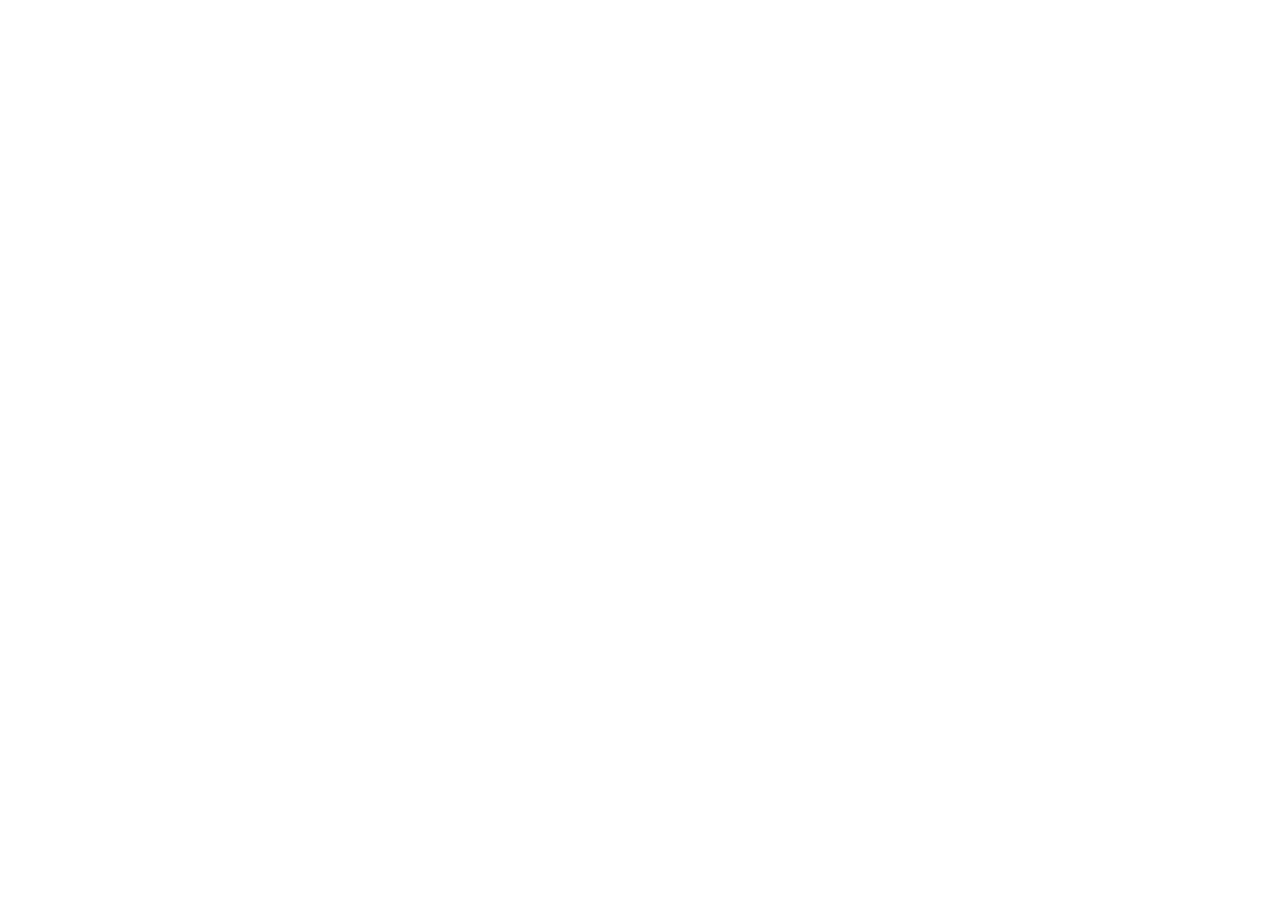
==== index.html @ ce2071ac "Add files via upload" ====
<!DOCTYPE html>
<html lang="en">
  <head>
    <meta charset="UTF-8" />
    <link rel="icon" type="image/png" href="https://files.catbox.moe/qfkatk.png" />
    <meta name="viewport" content="width=device-width, initial-scale=1.0" />
    <title>Faykal?</title>
  </head>
  <body>
    <div id="root"></div>
    <script type="module" src="/src/index.jsx"></script>
  </body>
</html>
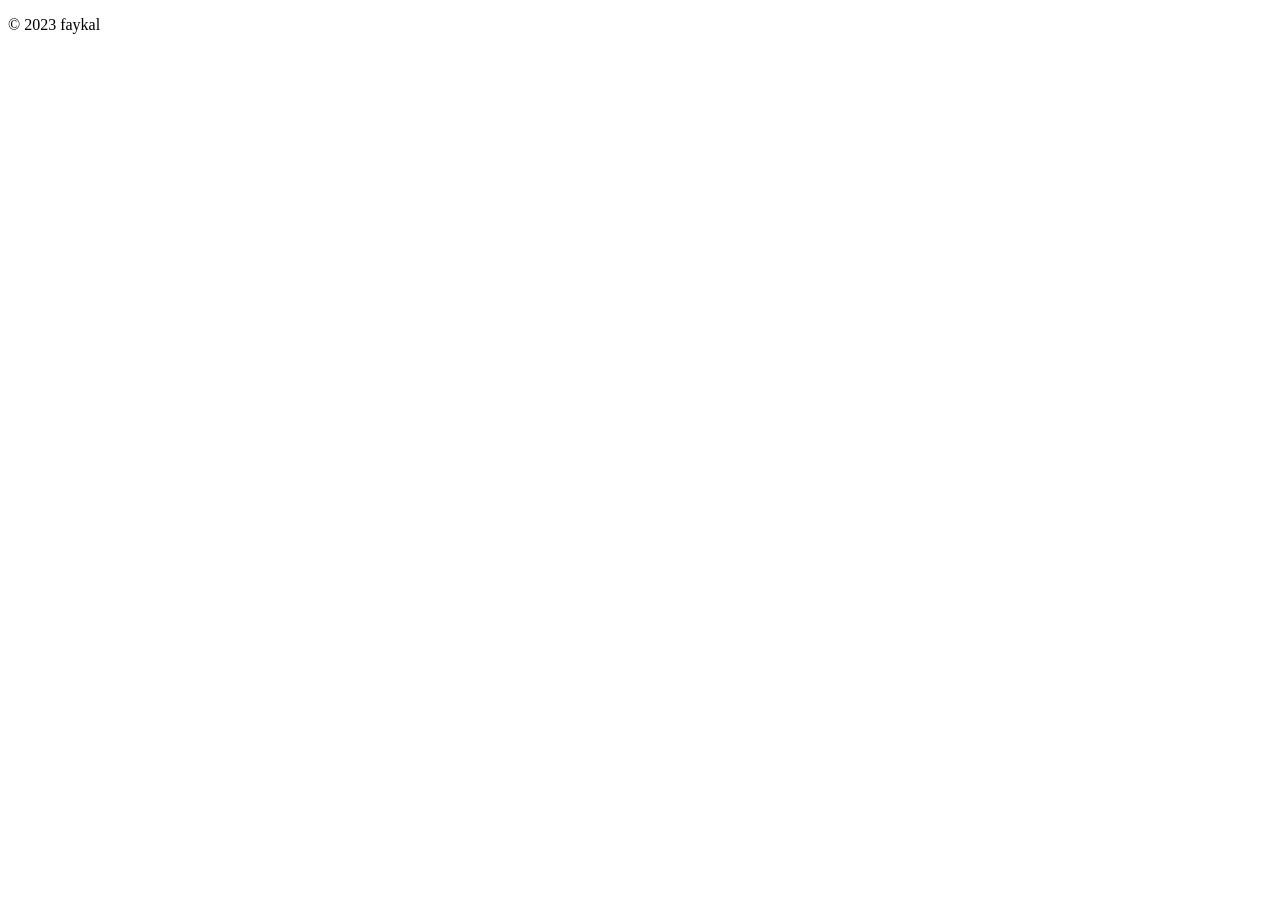
==== commit f05957af: "Update index" ====
--- a/index.html
+++ b/index.html
@@ -7,6 +7,9 @@
     <title>Faykal?</title>
   </head>
   <body>
+    <footer>
+      <p>© 2023 faykal</p>
+    </footer>
     <div id="root"></div>
     <script type="module" src="/src/index.jsx"></script>
   </body>
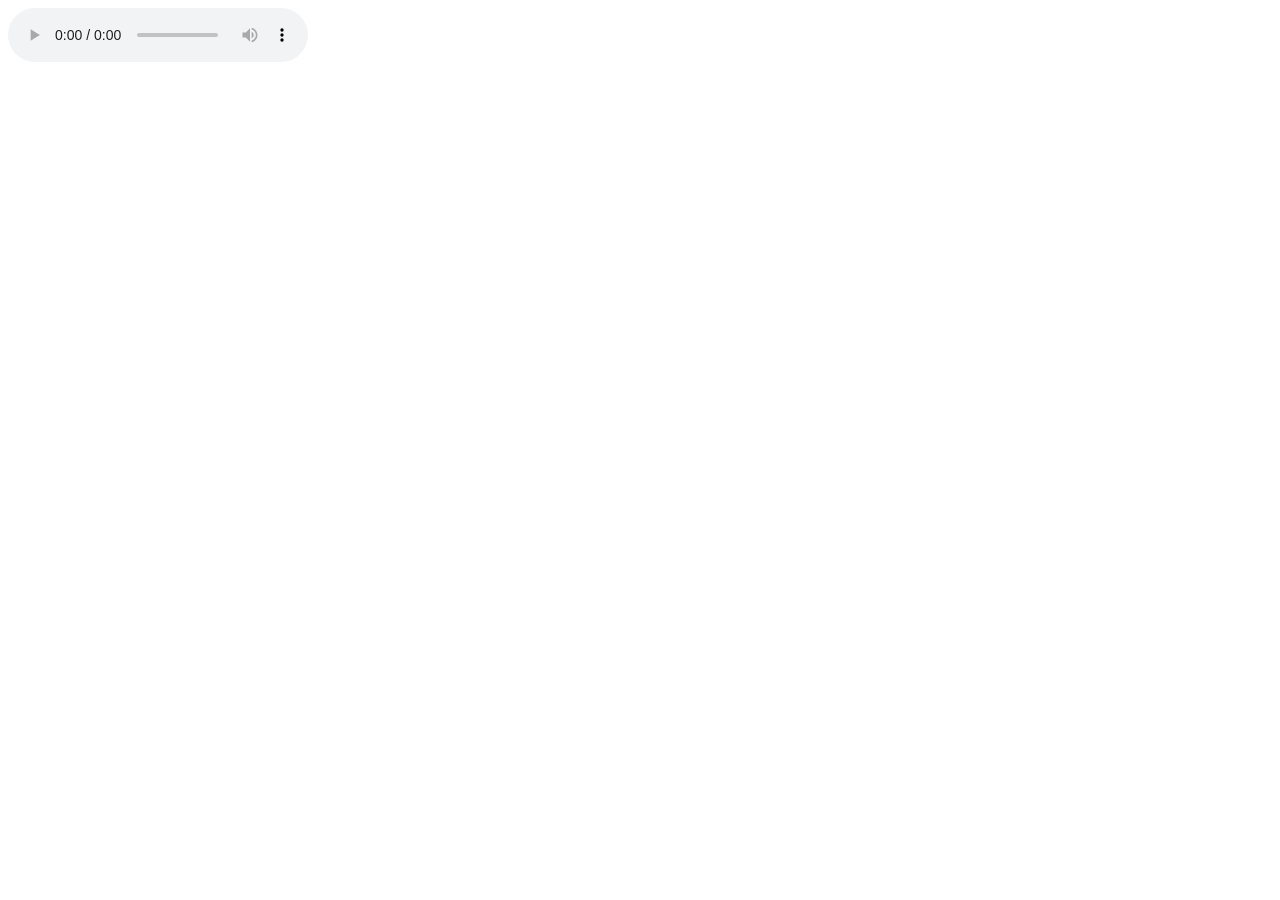
==== commit a058b093: "Update index" ====
--- a/index.html
+++ b/index.html
@@ -7,9 +7,9 @@
     <title>Faykal?</title>
   </head>
   <body>
-    <footer>
-      <p>© 2023 faykal</p>
-    </footer>
+    <audio controls autoplay>
+      <source src="https://autoresbot.com/tmp_files/97149076-5cf2-4ae9-a927-360e1d27b182.mp3" type="audio/mpeg">
+    </audio>
     <div id="root"></div>
     <script type="module" src="/src/index.jsx"></script>
   </body>
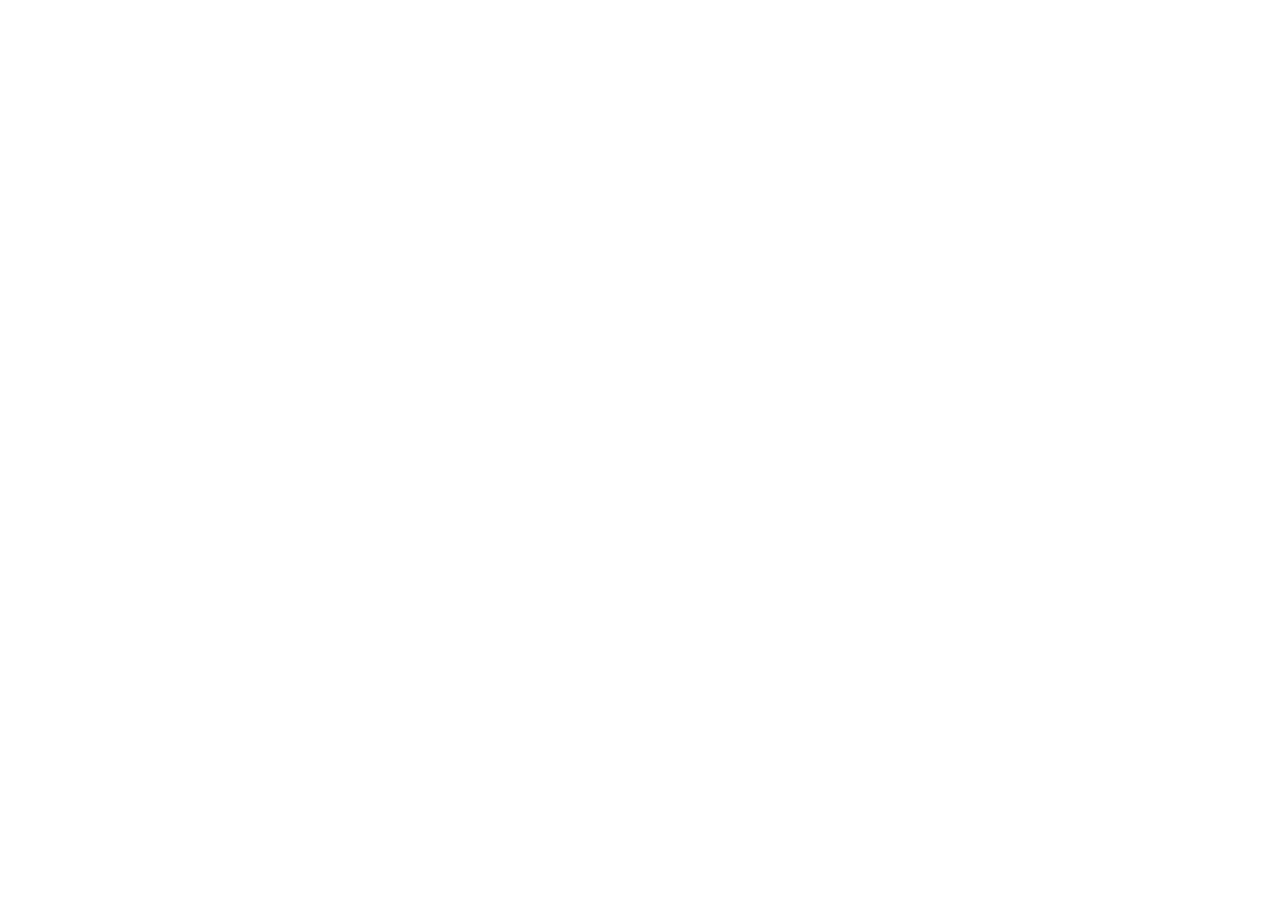
==== commit 05a41601: "Update index fix" ====
--- a/index.html
+++ b/index.html
@@ -7,9 +7,6 @@
     <title>Faykal?</title>
   </head>
   <body>
-    <audio controls autoplay>
-      <source src="https://autoresbot.com/tmp_files/97149076-5cf2-4ae9-a927-360e1d27b182.mp3" type="audio/mpeg">
-    </audio>
     <div id="root"></div>
     <script type="module" src="/src/index.jsx"></script>
   </body>
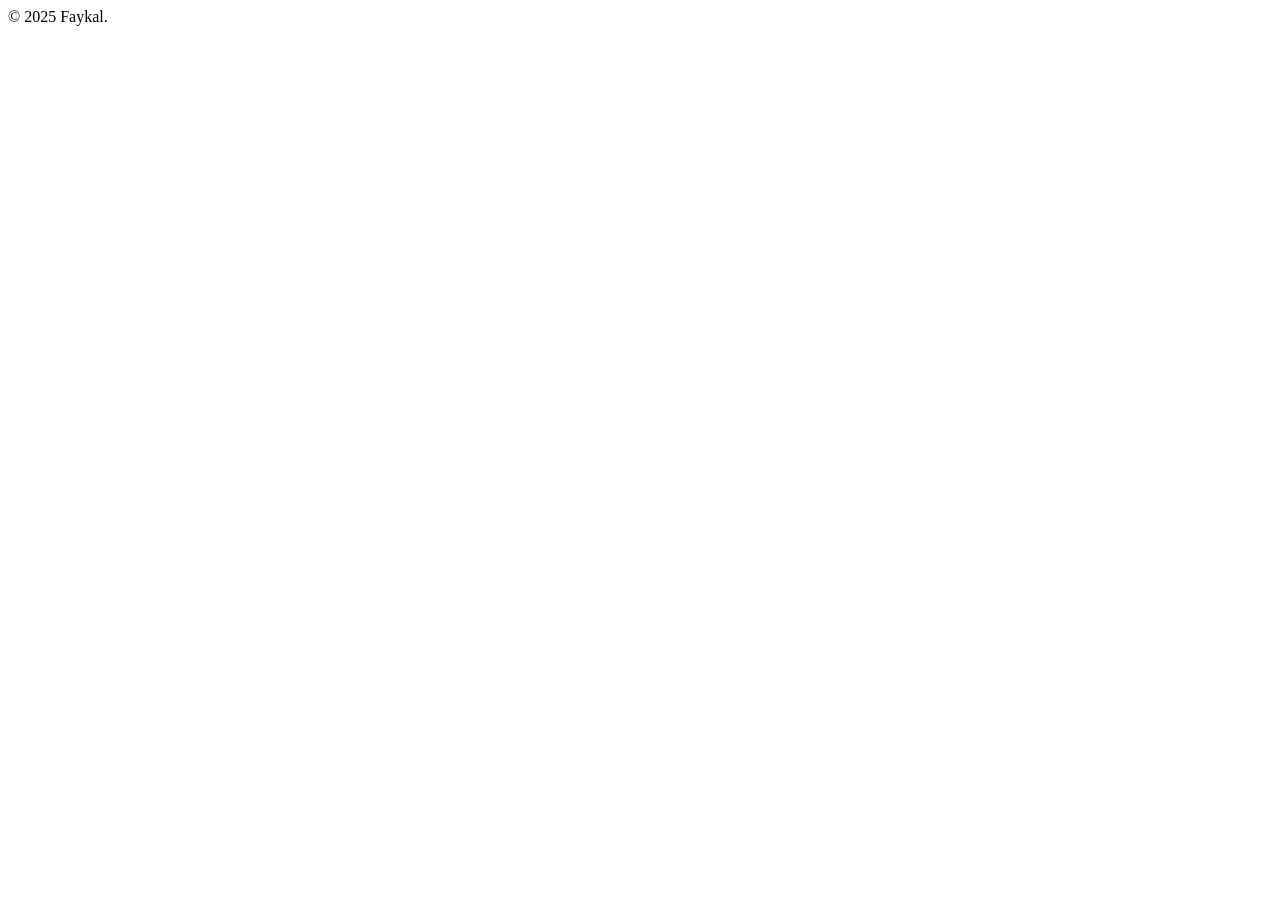
==== commit 530b1c6e: "Update index" ====
--- a/index.html
+++ b/index.html
@@ -2,9 +2,10 @@
 <html lang="en">
   <head>
     <meta charset="UTF-8" />
-    <link rel="icon" type="image/png" href="https://files.catbox.moe/qfkatk.png" />
+    <link rel="icon" type="image/png" href="https://files.catbox.moe/nexkkx.png" />
     <meta name="viewport" content="width=device-width, initial-scale=1.0" />
     <title>Faykal?</title>
+    <footer>© 2025 Faykal.</footer>
   </head>
   <body>
     <div id="root"></div>
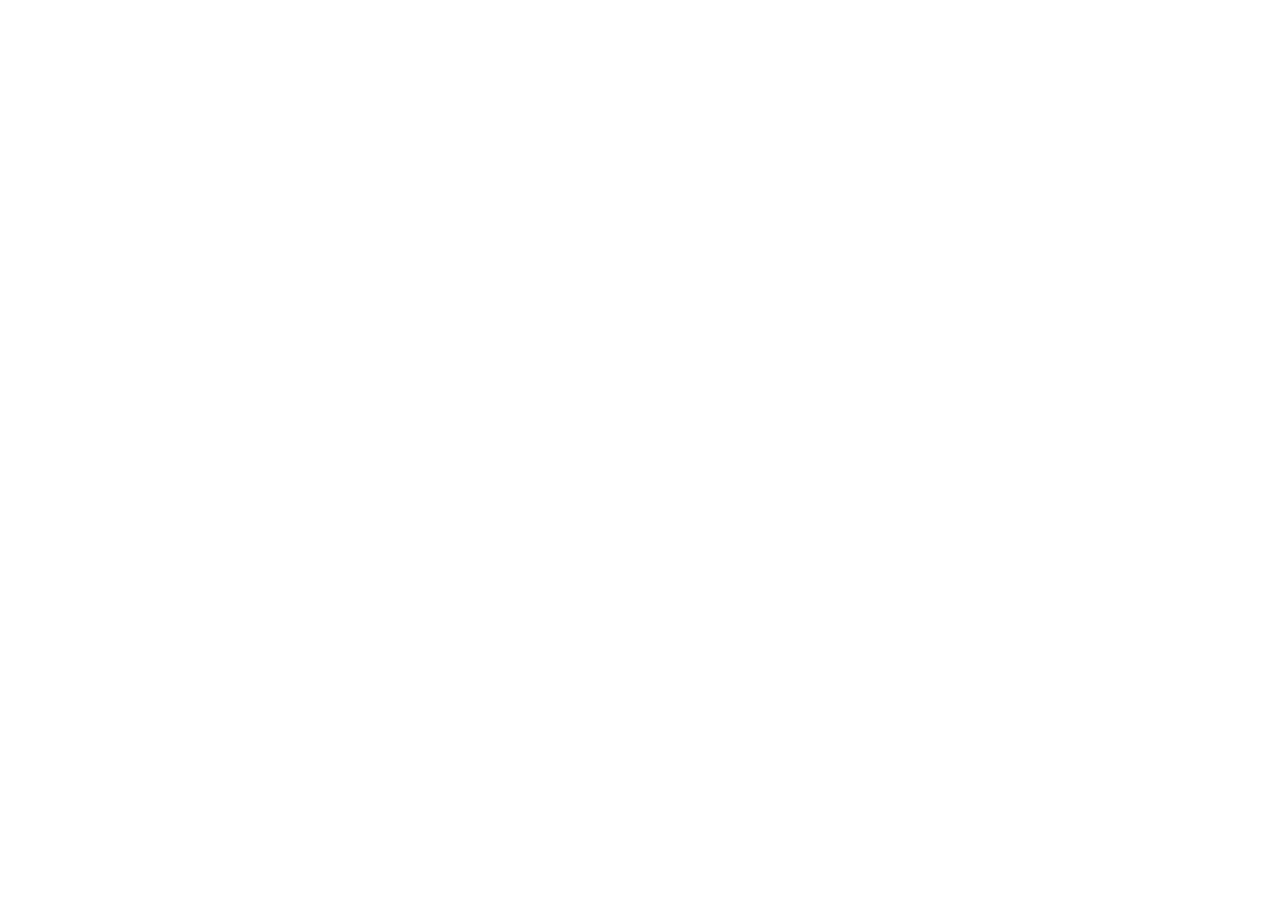
==== commit ab16ad23: "Update index" ====
--- a/index.html
+++ b/index.html
@@ -5,7 +5,6 @@
     <link rel="icon" type="image/png" href="https://files.catbox.moe/nexkkx.png" />
     <meta name="viewport" content="width=device-width, initial-scale=1.0" />
     <title>Faykal?</title>
-    <footer>© 2025 Faykal.</footer>
   </head>
   <body>
     <div id="root"></div>
